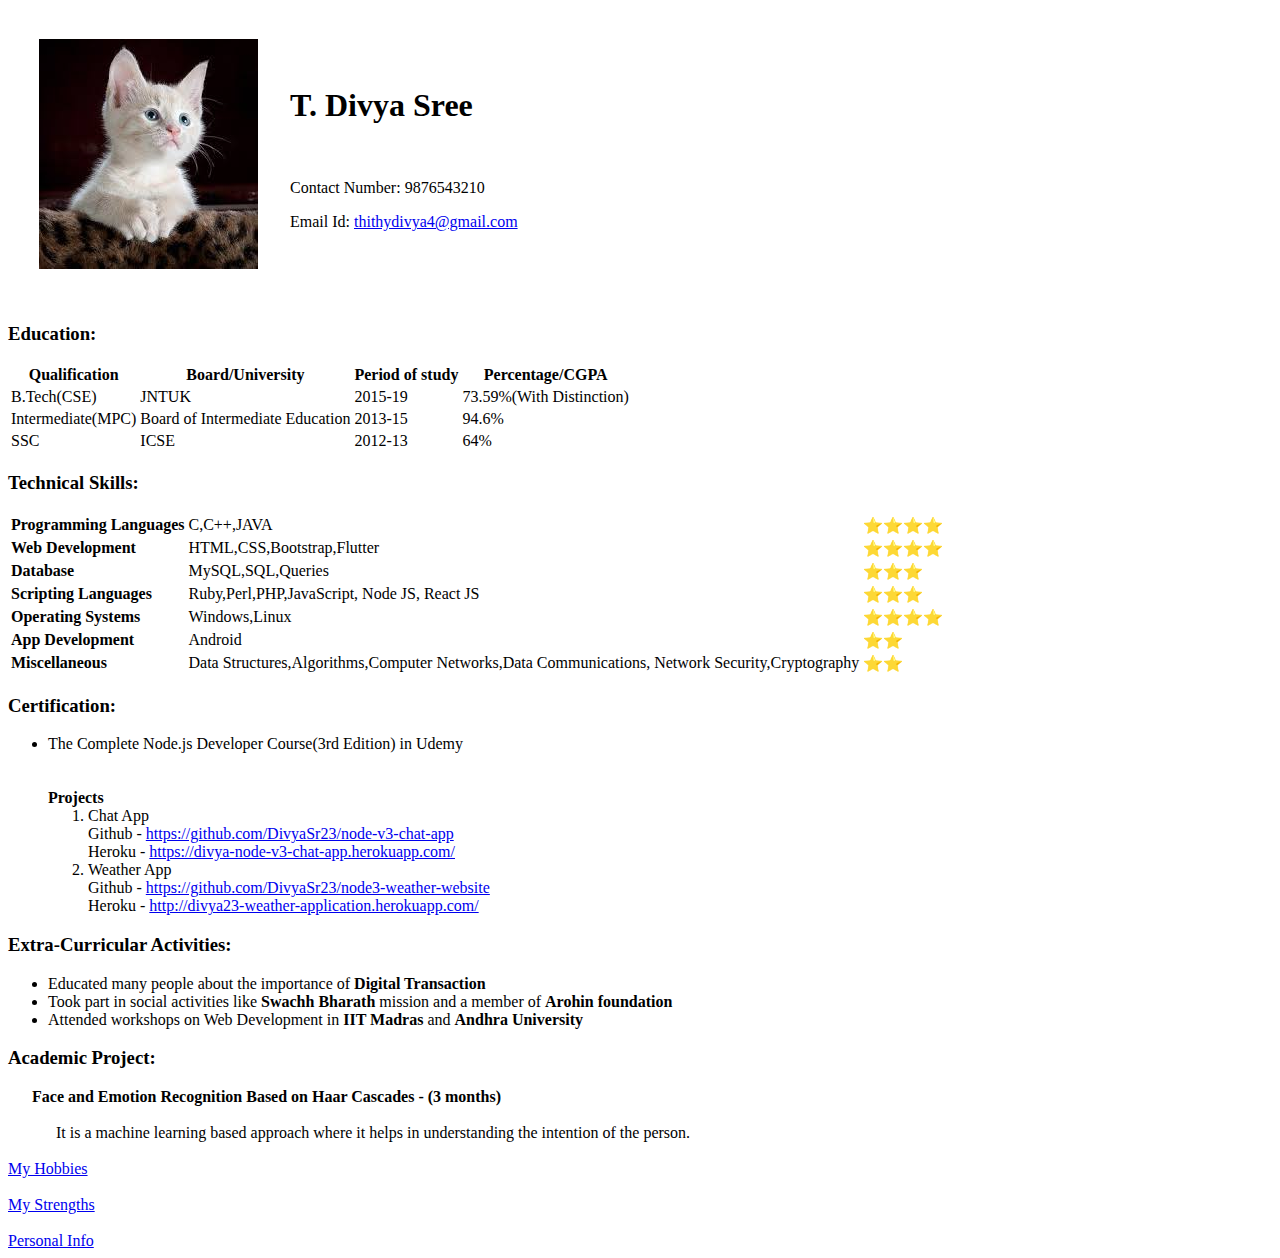
==== index.html @ 53726c1b "Commit" ====
<!DOCTYPE html>
<html>
    <head>
        <meta charset="utf-8">
        <title>
             Divya's Personal Site
        </title>   
        <link rel="stylesheet" href="css/styles.css">

    </head>
    <body >
        <table cellspacing="30">
            <tr>
                <td><img src="kitty.jpg" alt="kitty" ></td>
                <td>
                    <h1>T. Divya Sree</h1><br>
                    <p>Contact Number: 9876543210</p>
                    <p>Email Id: <a href='#'> thithydivya4@gmail.com </a></p>
                </td>
            </tr>
        </table>
        <h3>Education:</h3>
       <table class = "custom_class" > 
           <thead>
               <th>Qualification</th>
               <th>Board/University</th>
               <th>Period of study</th>
               <th>Percentage/CGPA</th>
           </thead>
           <tr>
               <td>B.Tech(CSE)</td>
               <td>JNTUK</td>
               <td>2015-19</td>
               <td>73.59%(With Distinction)</td>
           </tr>
           <tr>
               <td>Intermediate(MPC)</td>
               <td>Board of Intermediate Education</td>
               <td>2013-15</td>
               <td>94.6%</td>
           </tr>
           <tr>
               <td>SSC</td>
               <td>ICSE</td>
               <td>2012-13</td>
               <td>64%</td>
           </tr>
       </table>
       
       <h3>Technical Skills:</h3>
       <table border:none class="custom_class">
         <tr>
            <td><strong>Programming Languages</strong> </td>
              <td>C,C++,JAVA </td>
              <td>⭐⭐⭐⭐</td>
          </tr>
       
          <tr>
              <td><strong>Web Development</strong></td>
              <td>HTML,CSS,Bootstrap,Flutter</td>
              <td>⭐⭐⭐⭐</td>
          </tr>
       
          <tr>
              <td><strong>Database</strong></td>
              <td>MySQL,SQL,Queries</td>
              <td>⭐⭐⭐</td>
          </tr>
          <tr>
              <td><strong>Scripting Languages</strong></td>
              <td>Ruby,Perl,PHP,JavaScript, Node JS, React JS</td>
              <td>⭐⭐⭐</td>
          </tr>
          <tr>
              <td><strong>Operating Systems</strong></td>
              <td>Windows,Linux</td>
              <td>⭐⭐⭐⭐</td>
          </tr>
          <tr>
              <td><strong>App Development</strong></td>
              <td>Android</td>
              <td>⭐⭐</td>
          </tr>
          <tr>
              <td><strong>Miscellaneous</strong></td>
              <td>Data Structures,Algorithms,Computer Networks,Data Communications, Network Security,Cryptography</td>
              <td>⭐⭐</td>
            </tr>
      
        </table>

        <h3>Certification:</h3>
        <ul>
            <li>The Complete Node.js Developer Course(3rd Edition) in Udemy</li><br><br>
            <strong>Projects</strong>
            <ol>
                <li>
                    Chat App<br>
                    Github - <a href="https://github.com/DivyaSr23/node-v3-chat-app">https://github.com/DivyaSr23/node-v3-chat-app</a><br>
                    Heroku - <a href="https://divya-node-v3-chat-app.herokuapp.com/">https://divya-node-v3-chat-app.herokuapp.com/</a>
                </li>
                <li>
                    Weather App<br>
                    Github - <a href="https://github.com/DivyaSr23/node3-weather-website">https://github.com/DivyaSr23/node3-weather-website</a><br>
                    Heroku - <a href="http://divya23-weather-application.herokuapp.com/">http://divya23-weather-application.herokuapp.com/</a>
                </li>            
            </ol>
        </ul>

        <h3>Extra-Curricular Activities:</h3>
        <ul>
            <li>Educated many people about the importance of <strong>Digital Transaction</strong></li>
            <li>Took part in social activities like <strong>Swachh Bharath</strong> mission and a member of <strong>Arohin foundation</strong></li>
            <li>Attended workshops on Web Development in <strong>IIT Madras</strong> and <strong>Andhra University</strong></li>
        </ul>

        <h3>Academic Project:</h3>
            &nbsp;&nbsp;&nbsp;&nbsp;&nbsp; <strong>Face and Emotion Recognition Based on Haar Cascades - (3 months)</strong><br><br>
            &nbsp;&nbsp;&nbsp;&nbsp;&nbsp; &nbsp;&nbsp;&nbsp;&nbsp;&nbsp;
            It is a machine learning based approach where it helps in understanding the intention of the person.
        <br>
        <br>
        <a href="hobby.html">My Hobbies </a><br><br>
        <a href="strength.html">My Strengths</a><br><br>
        <a href="personal.html">Personal Info</a><br>
       
             
    </body>
</html>
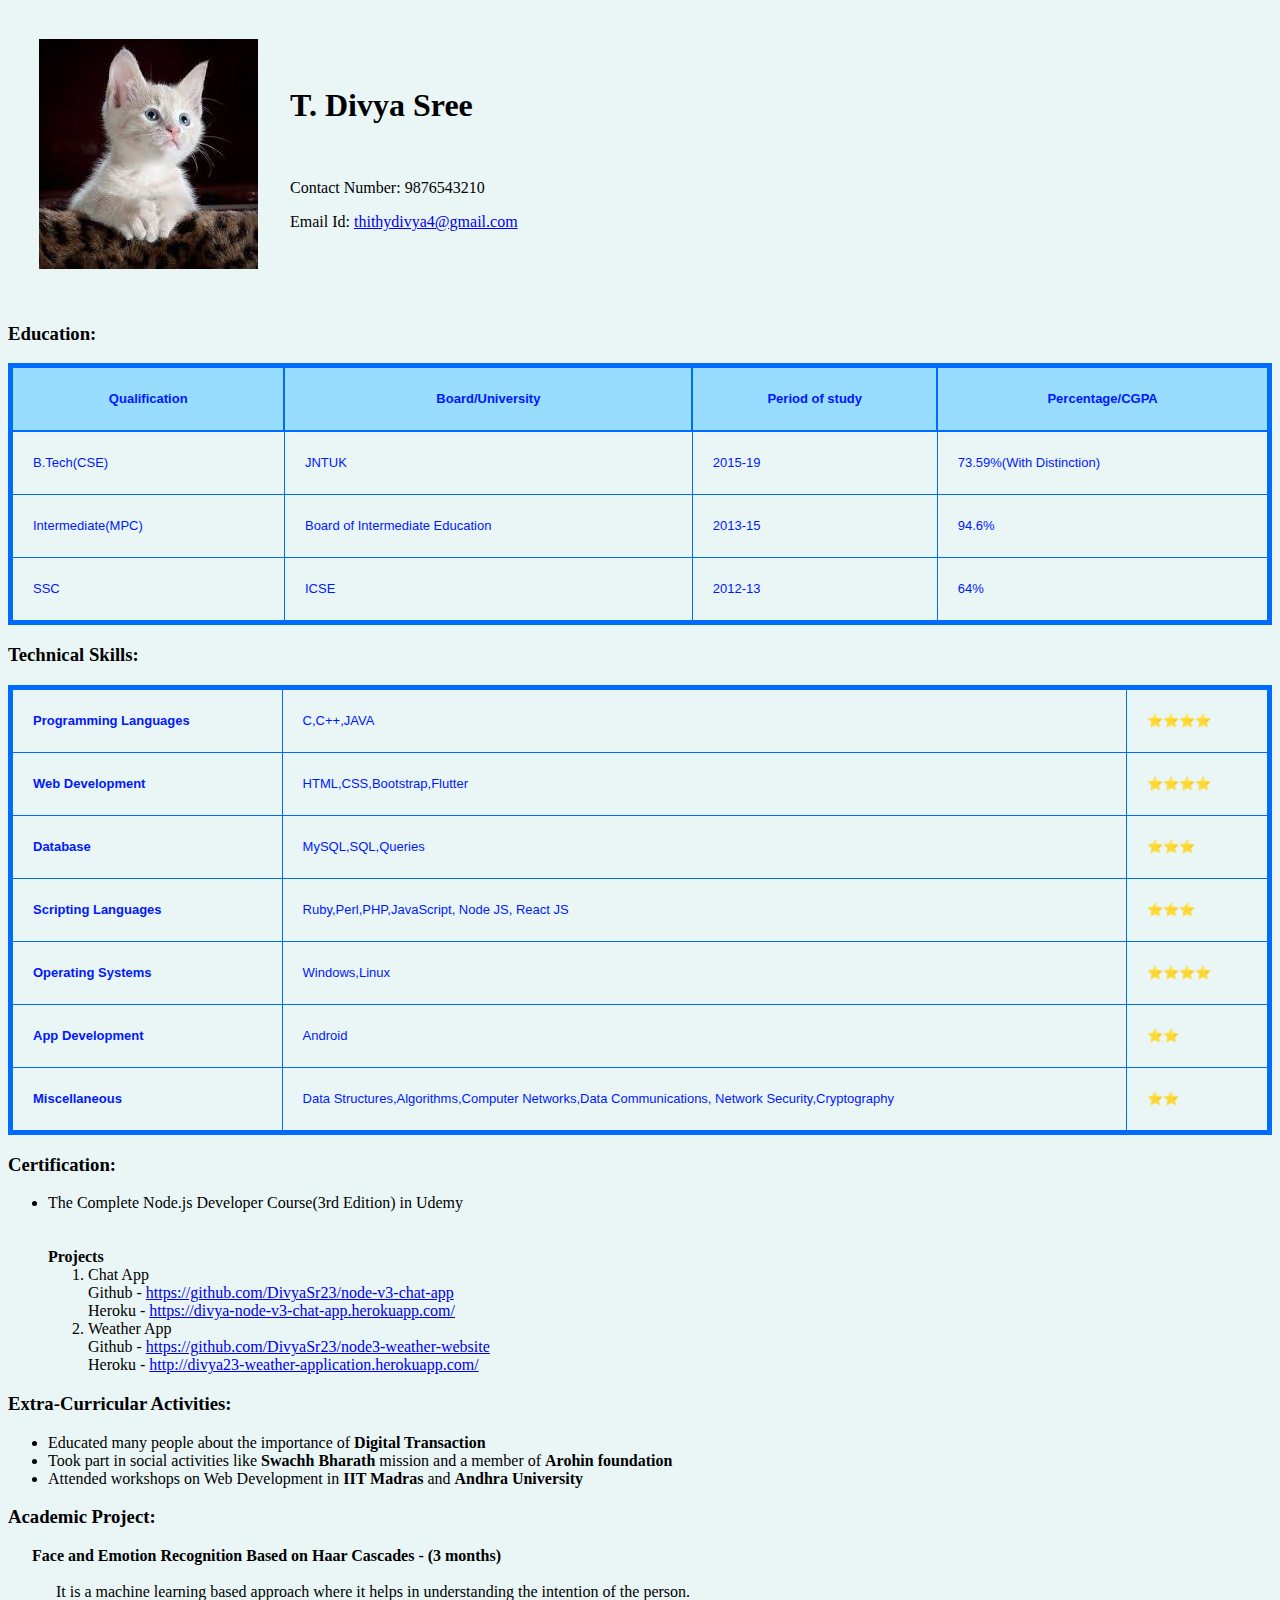
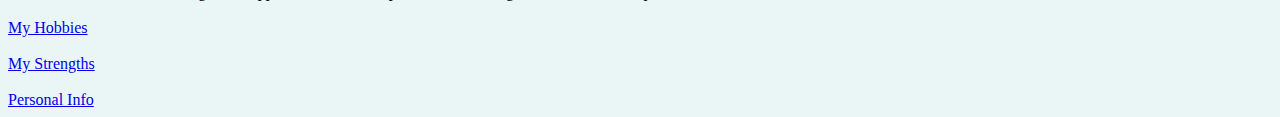
==== commit 219bd4f7: "CV" ====
--- a/index.html
+++ b/index.html
@@ -5,7 +5,39 @@
         <title>
              Divya's Personal Site
         </title>   
-        <link rel="stylesheet" href="css/styles.css">
+            <style>
+                table.custom_class {
+                    width: 100%;
+                    border:solid 5px #006CFF;
+                    margin:0px;
+                    padding:0px;
+                    border-spacing:0px;
+                    border-collapse:collapse;
+                    line-height:22px;
+                    font-size:13px;
+                    font-family:Arial, Verdana, Tahoma, Helvetica, sans-serif;
+                    font-weight:400;
+                    text-decoration:none;
+                    color:#0018ff; 
+                    white-space:pre-wrap;
+                  }
+                table.custom_class th {
+                padding: 20px;
+                background-color:#98dcff;
+                border:solid 2px #006CFF;
+                }
+                table.custom_class td {
+                padding: 20px;
+                border:solid 1px #006CFF;
+                }
+                table.custom_class tr {
+                    margin:0;
+                    padding:4px;
+                }
+                body{
+                    background-color: #EAF6F6;
+                }
+        </style>
 
     </head>
     <body >
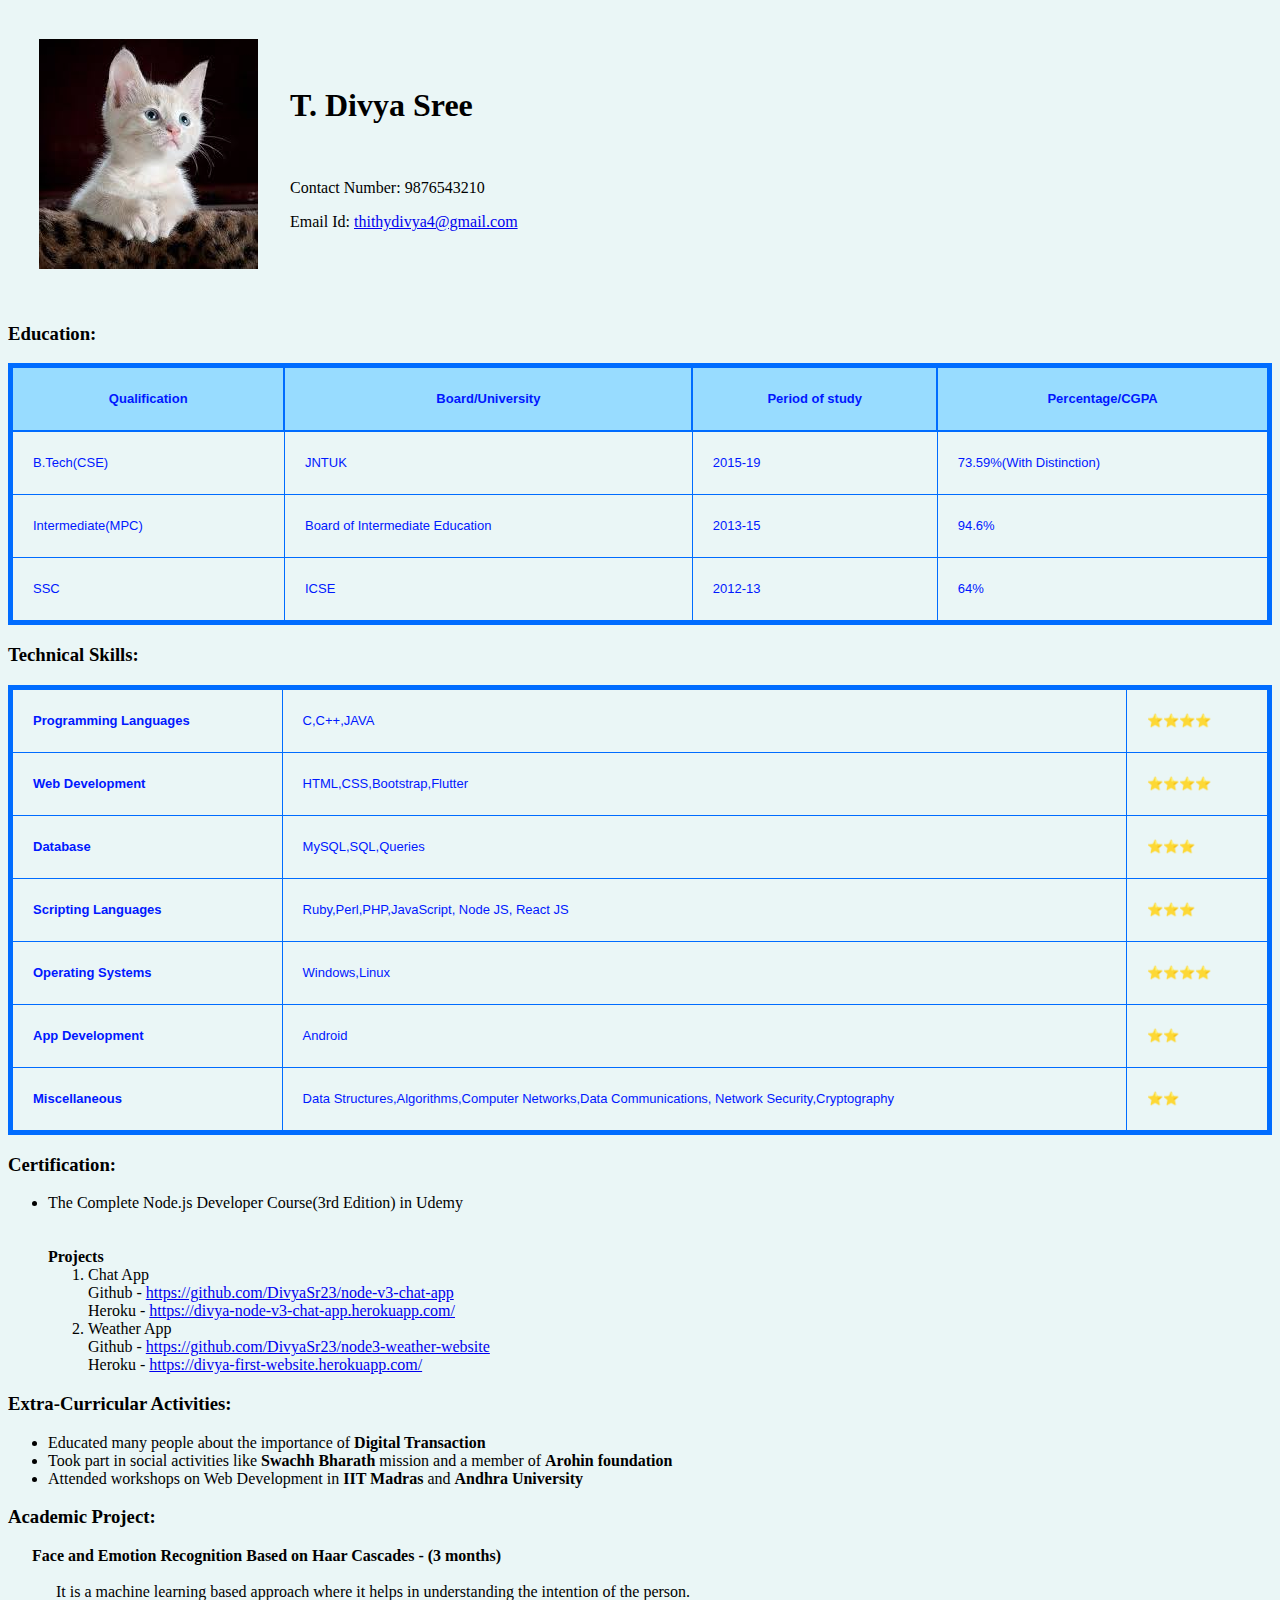
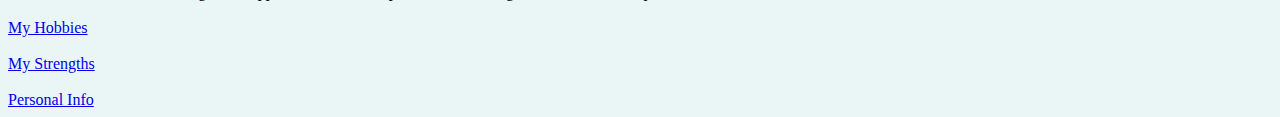
==== commit 82bf67d7: "After adding heroku weather" ====
--- a/index.html
+++ b/index.html
@@ -134,7 +134,7 @@
                 <li>
                     Weather App<br>
                     Github - <a href="https://github.com/DivyaSr23/node3-weather-website">https://github.com/DivyaSr23/node3-weather-website</a><br>
-                    Heroku - <a href="http://divya23-weather-application.herokuapp.com/">http://divya23-weather-application.herokuapp.com/</a>
+                    Heroku - <a href="https://divya-first-website.herokuapp.com/">https://divya-first-website.herokuapp.com/</a>
                 </li>            
             </ol>
         </ul>
